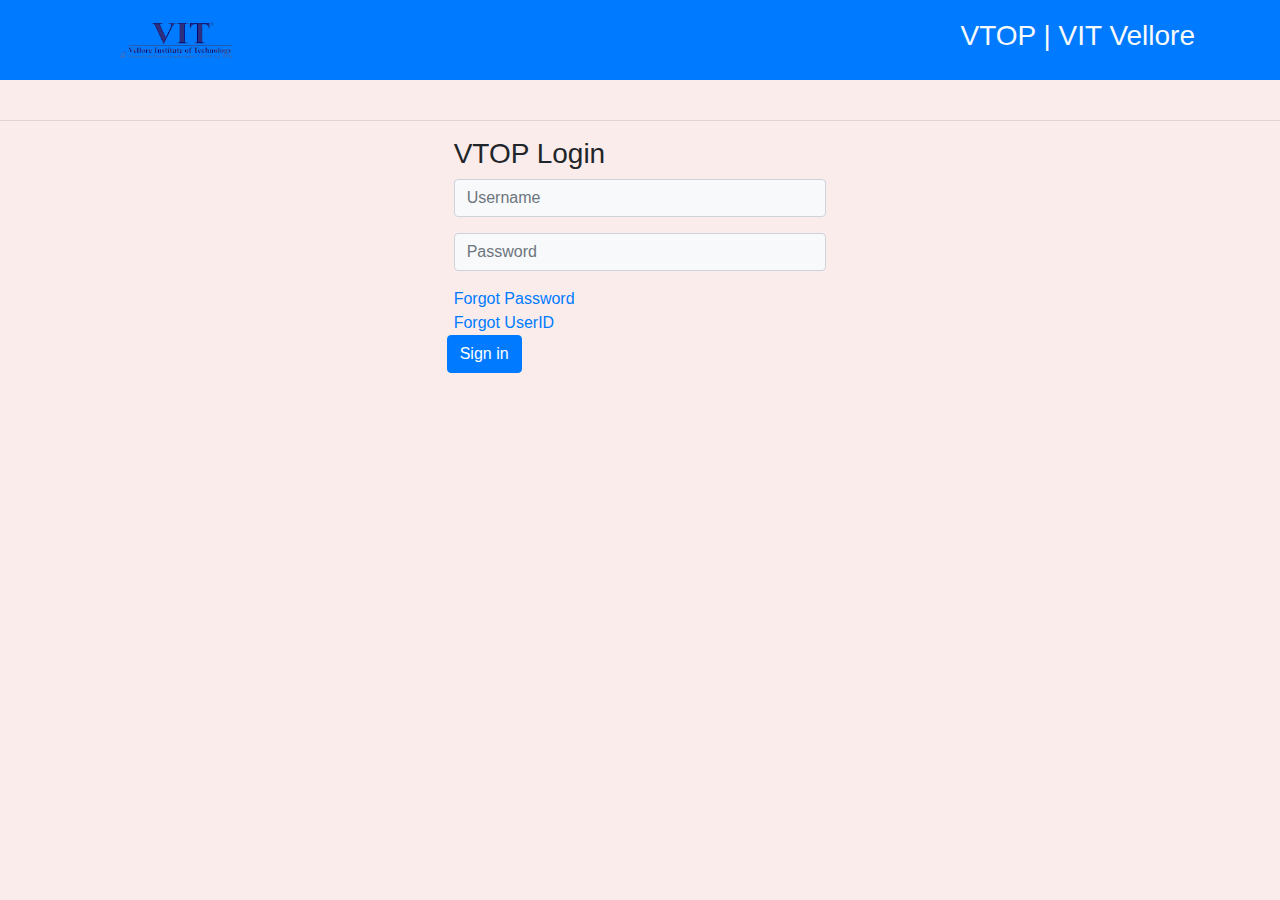
==== src/login.html @ 45a45cab "initial" ====
<!doctype html>
<html lang="en">

<head>
    <!-- Required meta tags -->
    <meta charset="utf-8">
    <meta name="viewport" content="width=device-width, initial-scale=1, shrink-to-fit=no">

    <!-- Bootstrap CSS -->
    <link rel="stylesheet" href="https://stackpath.bootstrapcdn.com/bootstrap/4.5.2/css/bootstrap.min.css"
        integrity="sha384-JcKb8q3iqJ61gNV9KGb8thSsNjpSL0n8PARn9HuZOnIxN0hoP+VmmDGMN5t9UJ0Z" crossorigin="anonymous">
    <link rel="stylesheet" href="../styles/index.css">
    <title>VTOP| Best Site</title>
</head>

<body>


    <div>

        <nav class="navbar navbar-default navbar-fixed-top bg-primary text-light py-0">
            <div class="container">
                <img src="../img/vit-removebg-preview.png" class="img-responsive" width="150" height="80" />
                <h3>VTOP | VIT Vellore </h3>
            </div>
        </nav>

    </div><br>
    <hr>

    <div class="row">
        <div class="col-4">
        </div>
        <div class="col align-items-center px-3 mx-3 formbox">

            <div class="box box-info">

                <div class="box-header with-border">
                    <h3 class="box-title">VTOP Login</h3>
                </div>

                <div class="box-body">

                    <form class="form-signin">

                        <div class="form-group">
                            <input type="text" class="form-control bg-light" placeholder="Username">
                        </div>


                        <div class="form-group">
                            <input type="text" class="form-control bg-light" placeholder="Password">
                        </div>




                        <div class="box-footer">
                            <div class="col-xs-6">

                                <a class="text-primary">Forgot Password </a>
                                <br>
                                <a class="text-primary">Forgot UserID </a><span class="clearfix"></span>
                            </div>


                            <div class="row col-xs-6">
                                <a href="/src/profile.html"<button class="btn btn-primary ml-2">Sign in</button></a>
                            </div>
                        </div>
                    </form>
                </div>
            </div>
        </div>
        <div class="col-4">
        </div>
    </div>


    <!-- Optional JavaScript -->
    <!-- jQuery first, then Popper.js, then Bootstrap JS -->
    <script src="https://code.jquery.com/jquery-3.5.1.slim.min.js"
        integrity="sha384-DfXdz2htPH0lsSSs5nCTpuj/zy4C+OGpamoFVy38MVBnE+IbbVYUew+OrCXaRkfj"
        crossorigin="anonymous"></script>
    <script src="https://cdn.jsdelivr.net/npm/popper.js@1.16.1/dist/umd/popper.min.js"
        integrity="sha384-9/reFTGAW83EW2RDu2S0VKaIzap3H66lZH81PoYlFhbGU+6BZp6G7niu735Sk7lN"
        crossorigin="anonymous"></script>
    <script src="https://stackpath.bootstrapcdn.com/bootstrap/4.5.2/js/bootstrap.min.js"
        integrity="sha384-B4gt1jrGC7Jh4AgTPSdUtOBvfO8shuf57BaghqFfPlYxofvL8/KUEfYiJOMMV+rV"
        crossorigin="anonymous"></script>
</body>

</html>
---- styles/index.css ----
body{
    background-color: #fbecec;
}

.formbox{
    align-content: center;
}
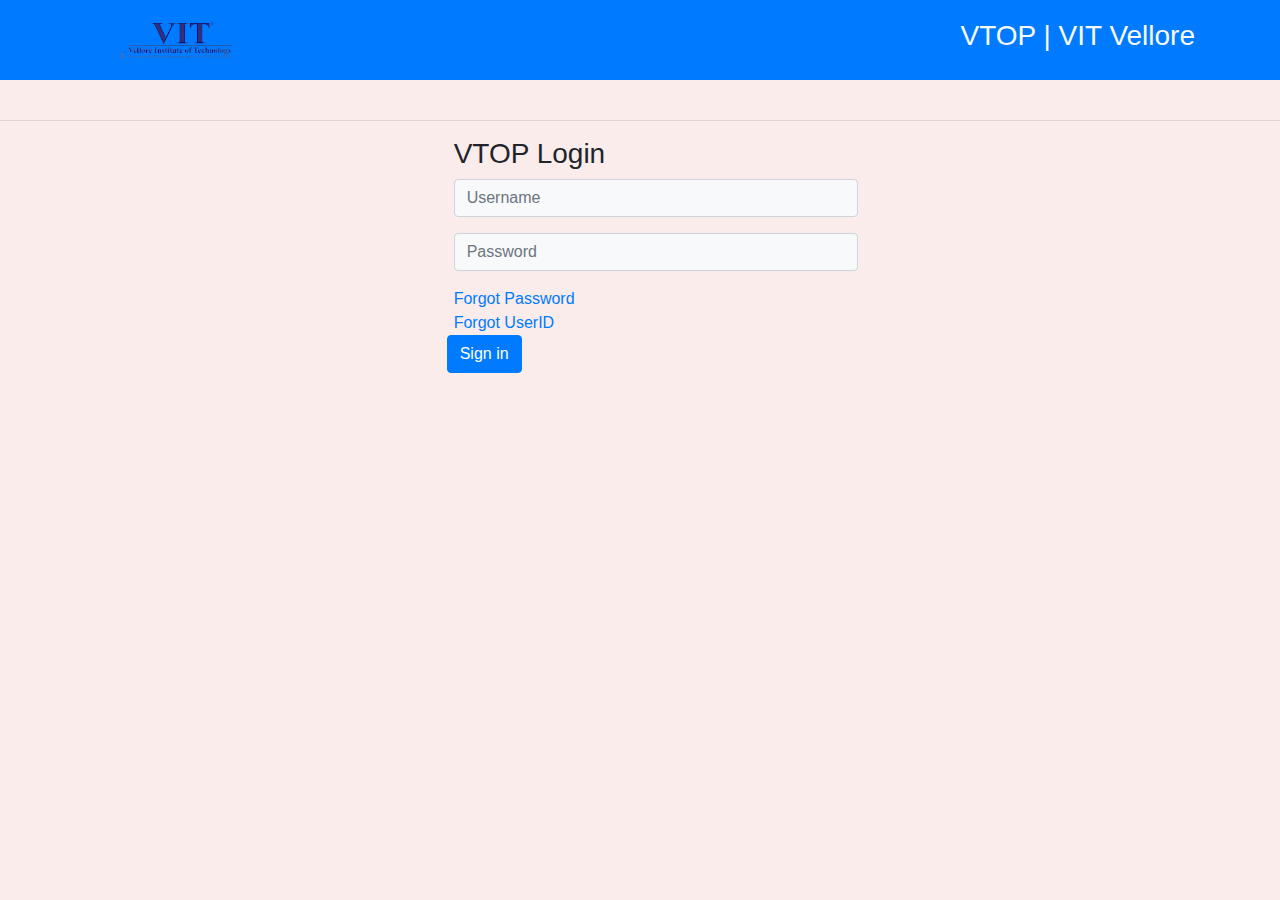
==== commit 7b7c0f80: "responsive" ====
--- a/src/login.html
+++ b/src/login.html
@@ -31,7 +31,7 @@
     <div class="row">
         <div class="col-4">
         </div>
-        <div class="col align-items-center px-3 mx-3 formbox">
+        <div class="col-sm-4 col-md-4 align-items-center px-3 mx-3 formbox">
 
             <div class="box box-info">
 
@@ -65,7 +65,7 @@
 
 
                             <div class="row col-xs-6">
-                                <a href="/src/profile.html"<button class="btn btn-primary ml-2">Sign in</button></a>
+                                <a href="../src/profile.html"<button class="btn btn-primary ml-2">Sign in</button></a>
                             </div>
                         </div>
                     </form>
